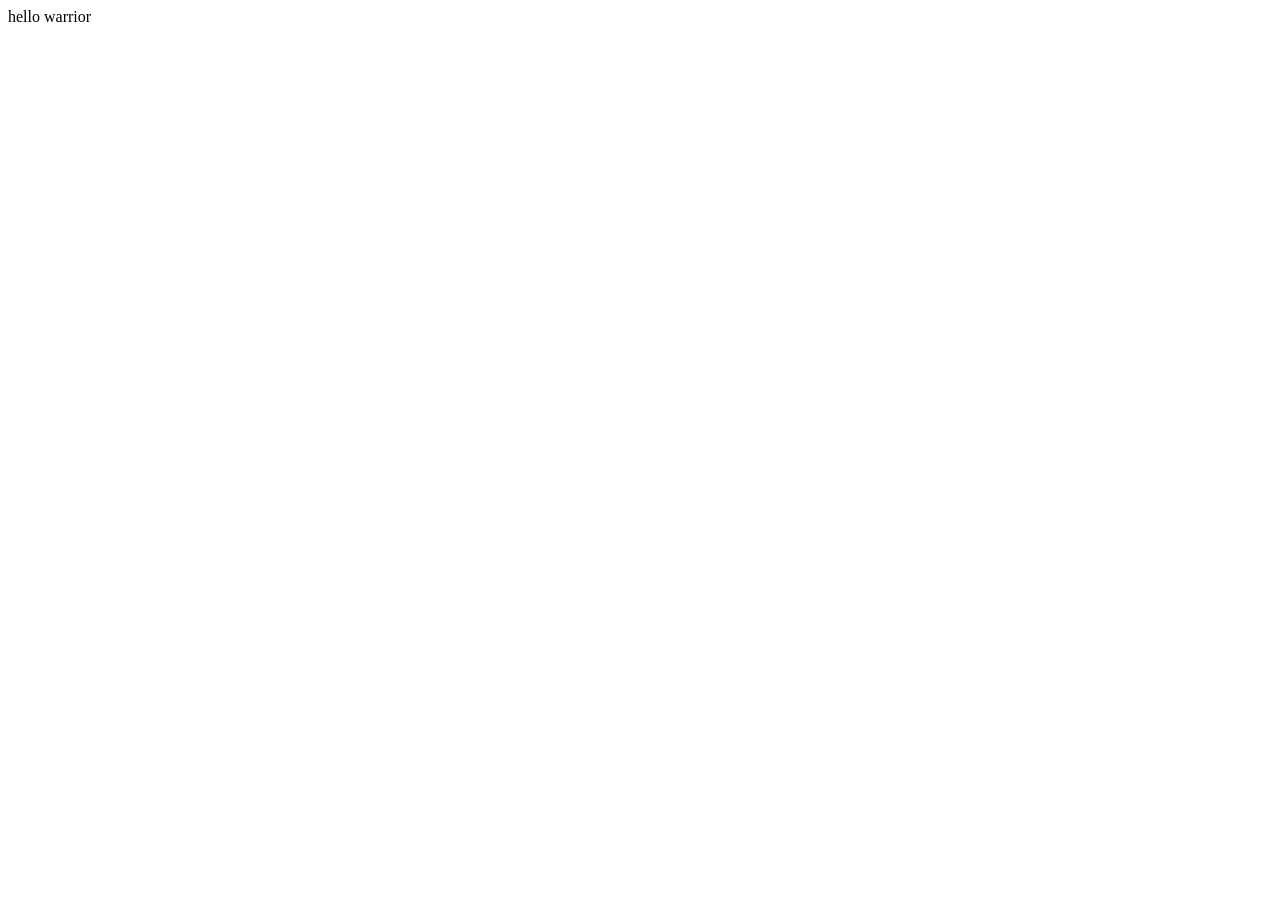
==== git practice/start.html @ d7f8c2aa "first commit" ====
<!DOCTYPE html>
<html lang="en">
<head>
    <meta charset="UTF-8">
    <meta name="viewport" content="width=device-width, initial-scale=1.0">
    <title>Document</title>
</head>
<body>
    <h>hello warrior</h>
</body>
</html>
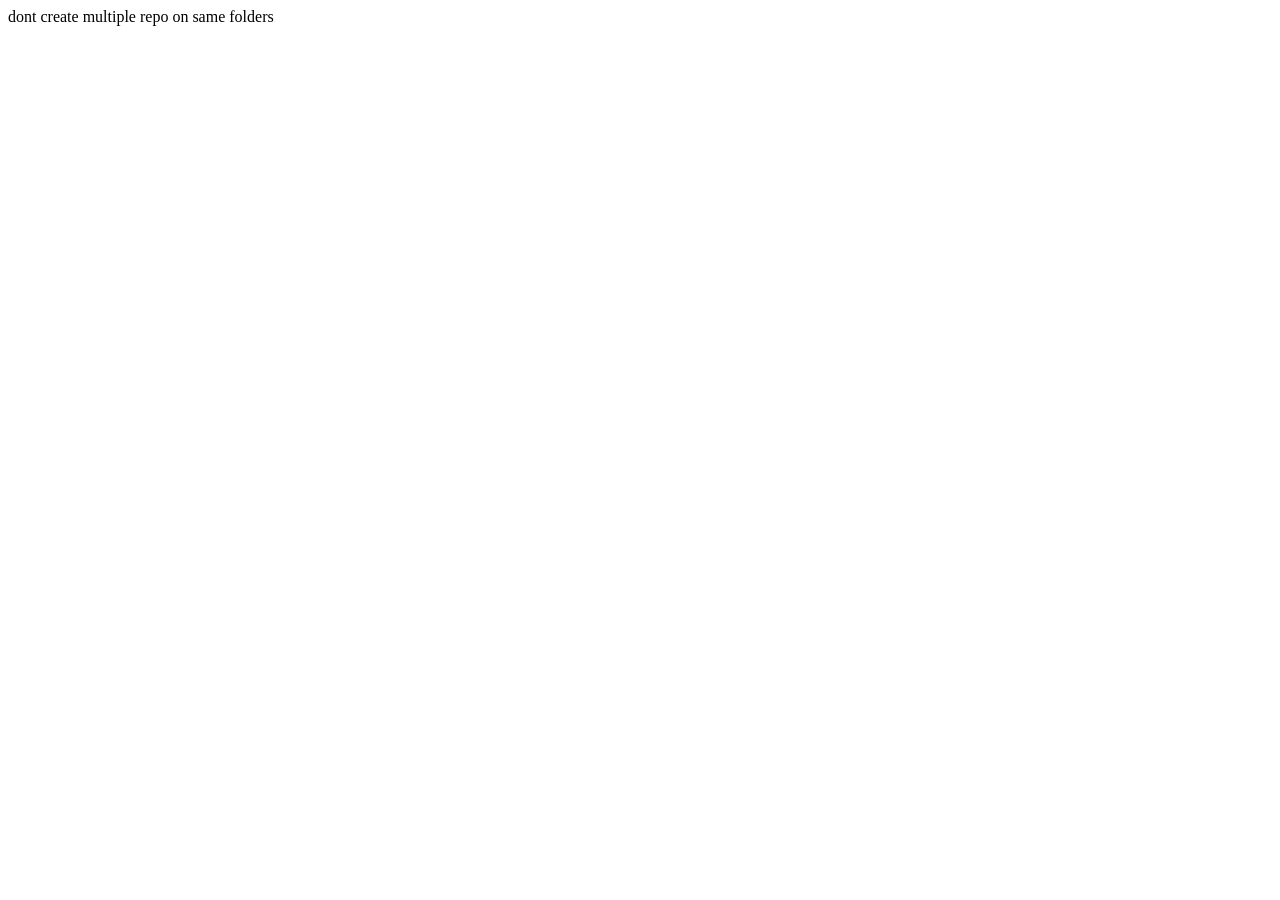
==== commit abb828e6: "initial story setup" ====
--- a/git practice/start.html
+++ b/git practice/start.html
@@ -6,6 +6,6 @@
     <title>Document</title>
 </head>
 <body>
-    <h>hello warrior</h>
+    <h>dont create multiple repo on same folders </h>
 </body>
 </html>
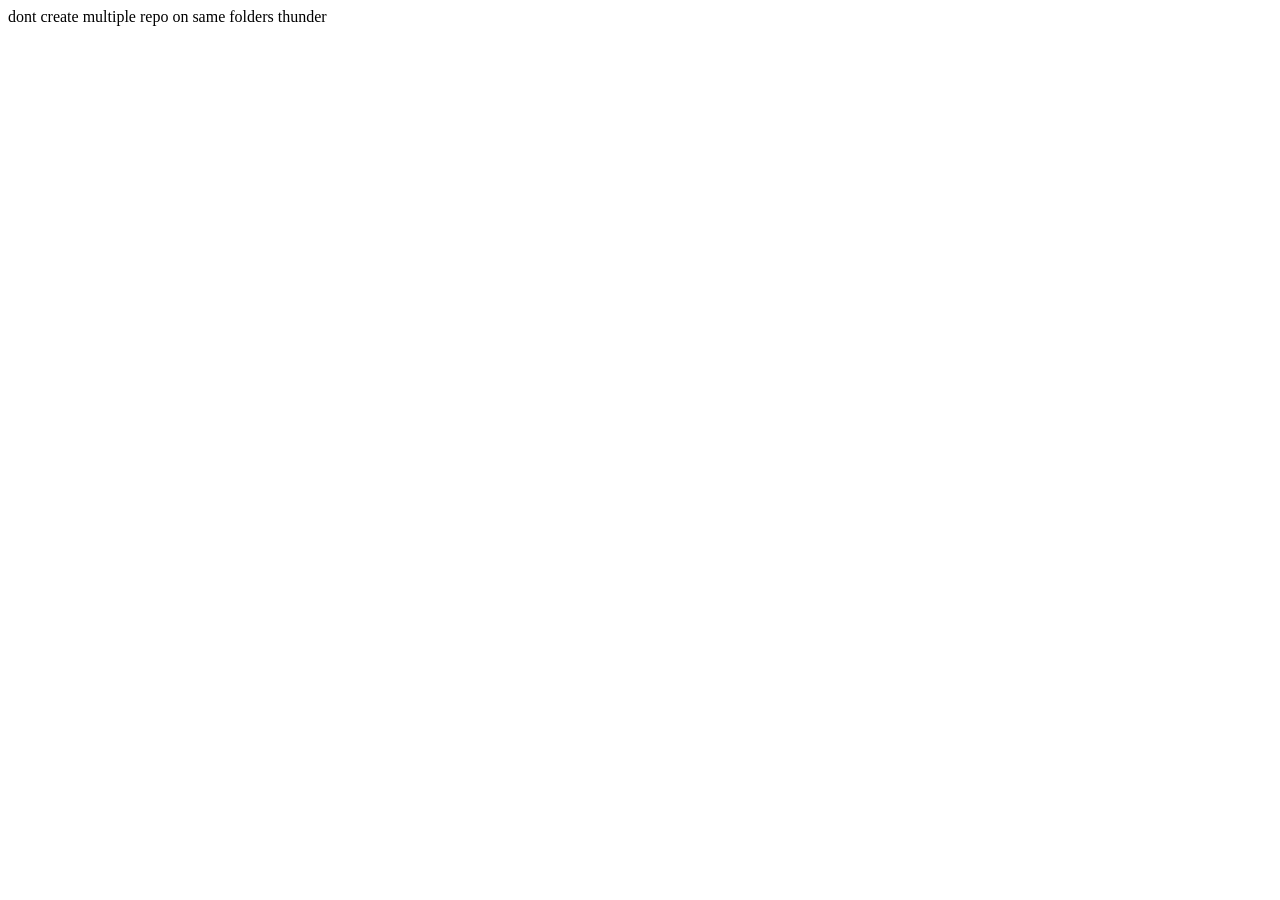
==== commit 4c8ee91b: "this is working finally" ====
--- a/git practice/start.html
+++ b/git practice/start.html
@@ -7,5 +7,6 @@
 </head>
 <body>
     <h>dont create multiple repo on same folders </h>
+    <h>thunder </h>
 </body>
 </html>
